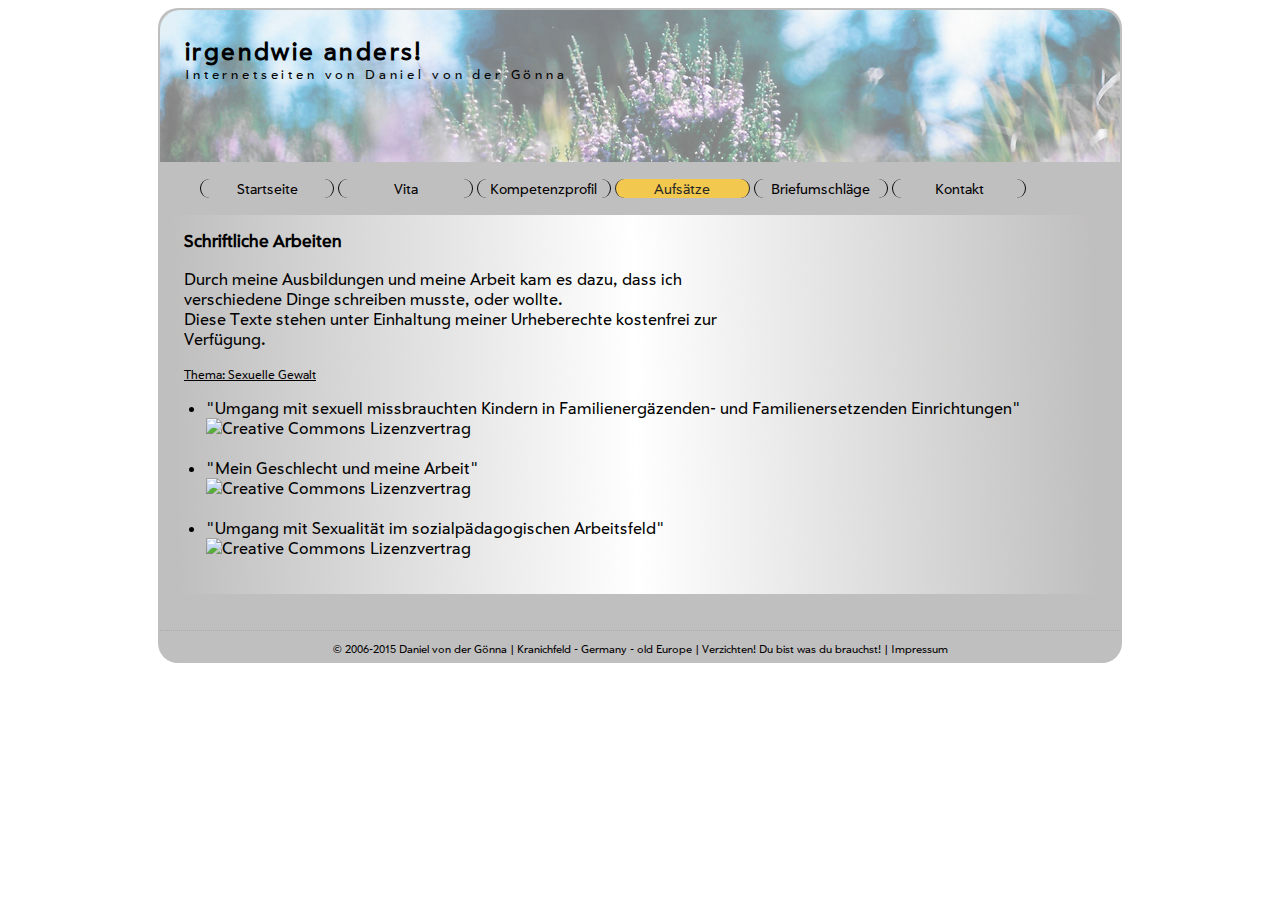
==== arbeit.html @ 7bdaf83d "Briefumschläge entfernen" ====
<!DOCTYPE HTML PUBLIC "-//W3C//DTD HTML 4.01 Transitional//EN" "http://www.w3.org/TR/html4/loose.dtd">
<html>

<head>
  <title>Irgendwieanders.eu - Arbeiten</title>
  <meta name="AUTHOR" content="Daniel von der Gönna">
  <meta charset="utf-8">
  <meta name="viewport" content="width=device-width, initial-scale=1">
  <link rel="stylesheet" type="text/css" href="formate.css">
  <link rel="shortcut icon" type="image/png" href="bilder/icon.png"/>
</head>
<body>
<div id="zentinh">

<div id="kopf">
<p id="titel">irgendwie anders!</p>
<p id="untertitel">Internetseiten von Daniel von der G&ouml;nna</p>
</div>

<ul id="tabs">
    <li><a href="index.html" title="Startseite">Startseite</a></li>
    <li><a href="steckbrief.html">Vita</a></li>
    <li><a href="kompetenzen.html" >Kompetenzprofil</a></li>
    <li style="background-color:#ffcc33;opacity:0.8;color:black;">Aufsätze</li>
    <li><a href="brief.html">Briefumschl&auml;ge</a></li>
    <li><A href="impressum.html">Kontakt</a></li>
  </ul>
  
<div id="texte">
		<h2>Schriftliche Arbeiten</h2>

<p id="text">Durch meine Ausbildungen und meine Arbeit kam es dazu, dass ich verschiedene Dinge schreiben musste, oder wollte.<br>
Diese Texte stehen unter Einhaltung meiner Urheberechte kostenfrei zur Verfügung.</p>
<h3>Thema: Sexuelle Gewalt</h3>

<ul>
<li><A target="_blank" href="https://dienste.srvdg.de/wolke/index.php/s/umgang">&#034;Umgang mit sexuell missbrauchten Kindern in Familienergäzenden- und Familienersetzenden Einrichtungen&#034;</A><br><a rel="license" href="http://creativecommons.org/licenses/by-nc-nd/4.0/"><img alt="Creative Commons Lizenzvertrag" style="border-width:0" src="https://i.creativecommons.org/l/by-nc-nd/4.0/88x31.png" /></a><a rel="license" href="http://creativecommons.org/licenses/by-nc-nd/4.0/"></li><br>
<li><A target="_blank" href="https://dienste.srvdg.de/wolke/index.php/s/geschlecht">&#034;Mein Geschlecht und meine Arbeit&#034;</A><br><a rel="license" href="http://creativecommons.org/licenses/by-nc-nd/4.0/"><img alt="Creative Commons Lizenzvertrag" style="border-width:0" src="https://i.creativecommons.org/l/by-nc-nd/4.0/88x31.png" /></a></li><br>
<li><A target="_blank" href="https://dienste.srvdg.de/wolke/index.php/s/sexualitaet">&#034;Umgang mit Sexualität im sozialpädagogischen Arbeitsfeld&#034;</A><br><a rel="license" href="http://creativecommons.org/licenses/by-nc-nd/4.0/"><img alt="Creative Commons Lizenzvertrag" style="border-width:0" src="https://i.creativecommons.org/l/by-nc-nd/4.0/88x31.png" /></a></li><br>
</ul>
</p>

</div>

		

	

<div id="fuss">
<p>&#169; 2006-2015 Daniel von der Gönna | Kranichfeld - Germany - old Europe | Verzichten! Du bist was du brauchst! | <a href="impressum.html">Impressum</a></p>
</div>

</div>
</body>
</html>
---- formate.css ----
@font-face {font-family: 'prelude';
	src: url('fonts/Prelude-Medium.ttf') format('truetype');}
	
@font-face {font-familiy: 'prelude';
      src: url('fonts/Prelude-MediumOblique.ttf') format('truetype');
      font-style: italic;}
      
@font-face {font-familiy: 'prelude';
      src: url('fonts/Prelude-Bold.ttf') format('truetype');
      font-style: bold;}

body 	{font-family: prelude;
	font: normal black 100.1%;
	text-align:left;
	background-color:#ffffff;}
	 
#sidebar a:hover {color:#FF4949;
	text-decoration:none;}

#sidebar a:visited {text-decoration:none;
	 color:#FF4949;}
         
	
div#zentinh {margin:auto;
	align:center;
	padding:2px;
	width:960px;
	text-align:left;
	vertical-align: middle;
	background-color:#c0bfbf;
	min-height:300px;
	border-radius: 20px; 
	-moz-border-radius: 20px; 
	-webkit-border-radius: 20px;}
	
div#kopf {background-image: url("bilder/heide.png");
	background-position:center;
	padding:5px;
	margin:0px;
	border-top-left-radius: 20px; 
	border-top-right-radius: 20px; 
	-moz-border-radius-topleft: 20px; 
	-moz-border-radius-topright: 20px; 
	-webkit-border-top-left-radius: 20px; 
	-webkit-border-top-right-radius: 20px;}

p#titel {font-size:1.5em;
	margin: 20px 0 0 20px;
	letter-spacing:0.1em;
	font-weight:bold;
	color:#000000;}

p#untertitel {font-size:0.8em;
	margin:0 0 0 20px;
	color:#000000;
	letter-spacing:0.3em;
	padding-bottom:75px;}

#tabs ul {text-align: center;
	font-family:prelude;}

#tabs li {
	list-style-type: none;
	font-size:0.9em;
	width:8.5em;
	padding-left:5px;
	padding-right:5px;
        text-align: center;
        display:inline-block;
	border-left: solid 1px black;
	border-right: solid black 1px;
	border-radius:20px;}

#tabs li a {text-decoration:none;
	color:black;
	display:block;}

#tabs li a:hover {display:block;
	opacity:0.8;
	color:black;}

#tabs li:hover {background-color:#ffcc33;
	opacity:0.8;
	color:black;}
	
#sidebar {float:right;
	padding-right:5px;}

#sidebar ul {width:150px;
	list-style-type: none;
	font-size:1em;
        text-align: left;
	border-left: solid 1px black;
	border-radius:20px;}
	
#sidebar ul li {font-size:0.8em;
	padding-bottom:15px;
	padding-top:15px;
	border-bottom:1px solid #FFFFFF;}

#sidebar li a {text-decoration:none;
	color:black;
	display:block;}

div#texte {margin:0px;
	padding-left:5px;
	padding-right:5px;
	text-align:left;
	vertical-align: center;
	background-image: url("bilder/bg.png");
	background-repeat: repeat-y;
	background-position:center;
	border:1px solid #c0bfbf;
	min-height:280px;
	border-bottom-left-radius: 20px; 
	border-bottom-right-radius: 20px; 
	-moz-border-radius-bottomleft: 20px; 
	-moz-border-radius-bottomright: 20px; 
	-webkit-border-bottom-left-radius: 20px; 
	-webkit-border-bottom-right-radius: 20px;}

div#info {position:relative;
	float:left;
	margin-top:50px;
	width:40%;}

div#infobox {border-left:1px solid #8E8E8E;
	border-right:1px solid #8E8E8E;
	border-bottom-left-radius: 20px; 
	border-bottom-right-radius: 20px; 
	-moz-border-radius-bottomleft: 20px; 
	-moz-border-radius-bottomright: 20px; 
	-webkit-border-bottom-left-radius: 20px; 
	-webkit-border-bottom-right-radius: 20px;
	margin-bottom:20px;
	padding:10px;}
	
h2#infobox {margin:0;
    padding:2px;
    padding-left:25px;
    color:#000000;
    border-left:solid 1px #000000;
    border-right:solid 1px #000000;
    border-top-left-radius: 20px; 
    border-top-right-radius: 20px; 
    -moz-border-radius-topleft: 20px; 
    -moz-border-radius-topright: 20px; 
    -webkit-border-top-left-radius: 20px; 
    -webkit-border-top-right-radius: 20px;}


p#text {
	margin:18px;
	width:60%;
	font-size:12pt;
	}

h1 {color:#CC6600;
font-size:14pt;
font-weight:bolder;
text-align:left;
margin-left:18px;
margin-top:20px;}

h2 {color:black;
font-size:13pt;
margin-left:18px;}

h3 {color:black;
font-size:9pt;
margin-left:18px;
font-weight:lighter;
text-decoration:underline;}

div#fuss {clear:right;
position:relative;
bottom:0;
vertical-align:baseline;
text-align:center;
height:30px;
width:100%;
font-size:8pt;
border-top:dotted 1px #ABABAB;
border-width:90%;
margin-top:35px;}

table {background-clip: padding-box; /* this has been added */
    border-radius: 20px;
    color: #000000;
    border-left: 1px solid #000000;
    border-right:1px solid #000000;
    padding:1px;}
    
a:link {color:#000000;
	text-decoration:none;
	font-style:bold;}
	
a:hover {color:#FF4949;
	text-decoration:none;}

a:visited {text-decoration:none;
	 color:#FF4949;}
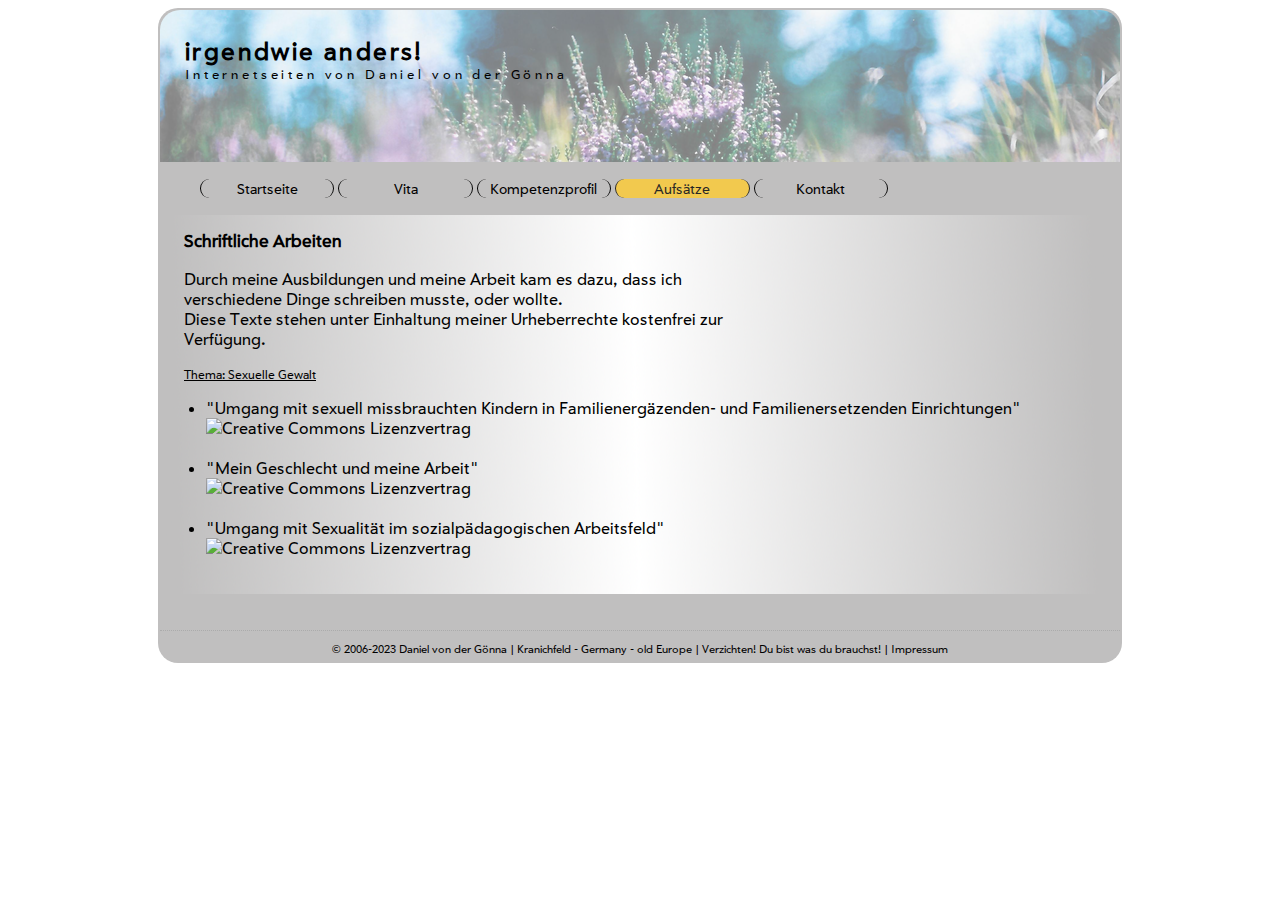
==== commit 29c61fbe: "anpassungen" ====
--- a/arbeit.html
+++ b/arbeit.html
@@ -22,7 +22,6 @@
     <li><a href="steckbrief.html">Vita</a></li>
     <li><a href="kompetenzen.html" >Kompetenzprofil</a></li>
     <li style="background-color:#ffcc33;opacity:0.8;color:black;">Aufsätze</li>
-    <li><a href="brief.html">Briefumschl&auml;ge</a></li>
     <li><A href="impressum.html">Kontakt</a></li>
   </ul>
   
@@ -30,7 +29,7 @@
 		<h2>Schriftliche Arbeiten</h2>
 
 <p id="text">Durch meine Ausbildungen und meine Arbeit kam es dazu, dass ich verschiedene Dinge schreiben musste, oder wollte.<br>
-Diese Texte stehen unter Einhaltung meiner Urheberechte kostenfrei zur Verfügung.</p>
+Diese Texte stehen unter Einhaltung meiner Urheberrechte kostenfrei zur Verfügung.</p>
 <h3>Thema: Sexuelle Gewalt</h3>
 
 <ul>
@@ -47,7 +46,7 @@
 	
 
 <div id="fuss">
-<p>&#169; 2006-2015 Daniel von der Gönna | Kranichfeld - Germany - old Europe | Verzichten! Du bist was du brauchst! | <a href="impressum.html">Impressum</a></p>
+<p>&#169; 2006-2023 Daniel von der Gönna | Kranichfeld - Germany - old Europe | Verzichten! Du bist was du brauchst! | <a href="impressum.html">Impressum</a></p>
 </div>
 
 </div>
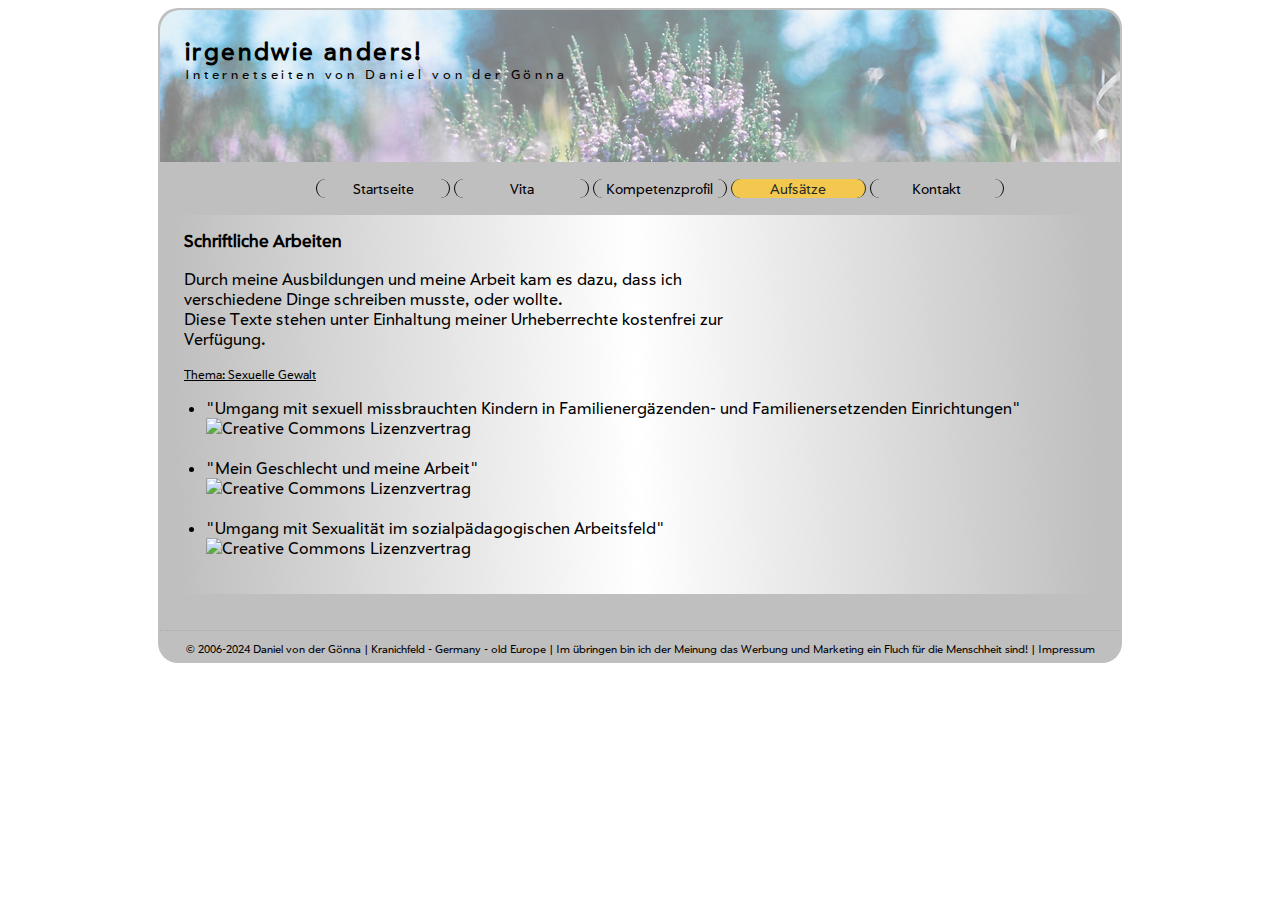
==== commit 14eaac45: "Aktualisierung" ====
--- a/arbeit.html
+++ b/arbeit.html
@@ -3,7 +3,7 @@
 
 <head>
   <title>Irgendwieanders.eu - Arbeiten</title>
-  <meta name="AUTHOR" content="Daniel von der Gönna">
+  <meta name="author" content="Daniel" >
   <meta charset="utf-8">
   <meta name="viewport" content="width=device-width, initial-scale=1">
   <link rel="stylesheet" type="text/css" href="formate.css">
@@ -16,14 +16,14 @@
 <p id="titel">irgendwie anders!</p>
 <p id="untertitel">Internetseiten von Daniel von der G&ouml;nna</p>
 </div>
-
+<div style="text-align: center;">
 <ul id="tabs">
     <li><a href="index.html" title="Startseite">Startseite</a></li>
     <li><a href="steckbrief.html">Vita</a></li>
     <li><a href="kompetenzen.html" >Kompetenzprofil</a></li>
     <li style="background-color:#ffcc33;opacity:0.8;color:black;">Aufsätze</li>
     <li><A href="impressum.html">Kontakt</a></li>
-  </ul>
+  </ul></div>
   
 <div id="texte">
 		<h2>Schriftliche Arbeiten</h2>
@@ -46,7 +46,7 @@
 	
 
 <div id="fuss">
-<p>&#169; 2006-2023 Daniel von der Gönna | Kranichfeld - Germany - old Europe | Verzichten! Du bist was du brauchst! | <a href="impressum.html">Impressum</a></p>
+<p>&#169; 2006-2024 Daniel von der Gönna | Kranichfeld - Germany - old Europe | Im &uuml;bringen bin ich der Meinung das Werbung und Marketing ein Fluch für die Menschheit sind! | <a href="impressum.html">Impressum</a></p>
 </div>
 
 </div>
